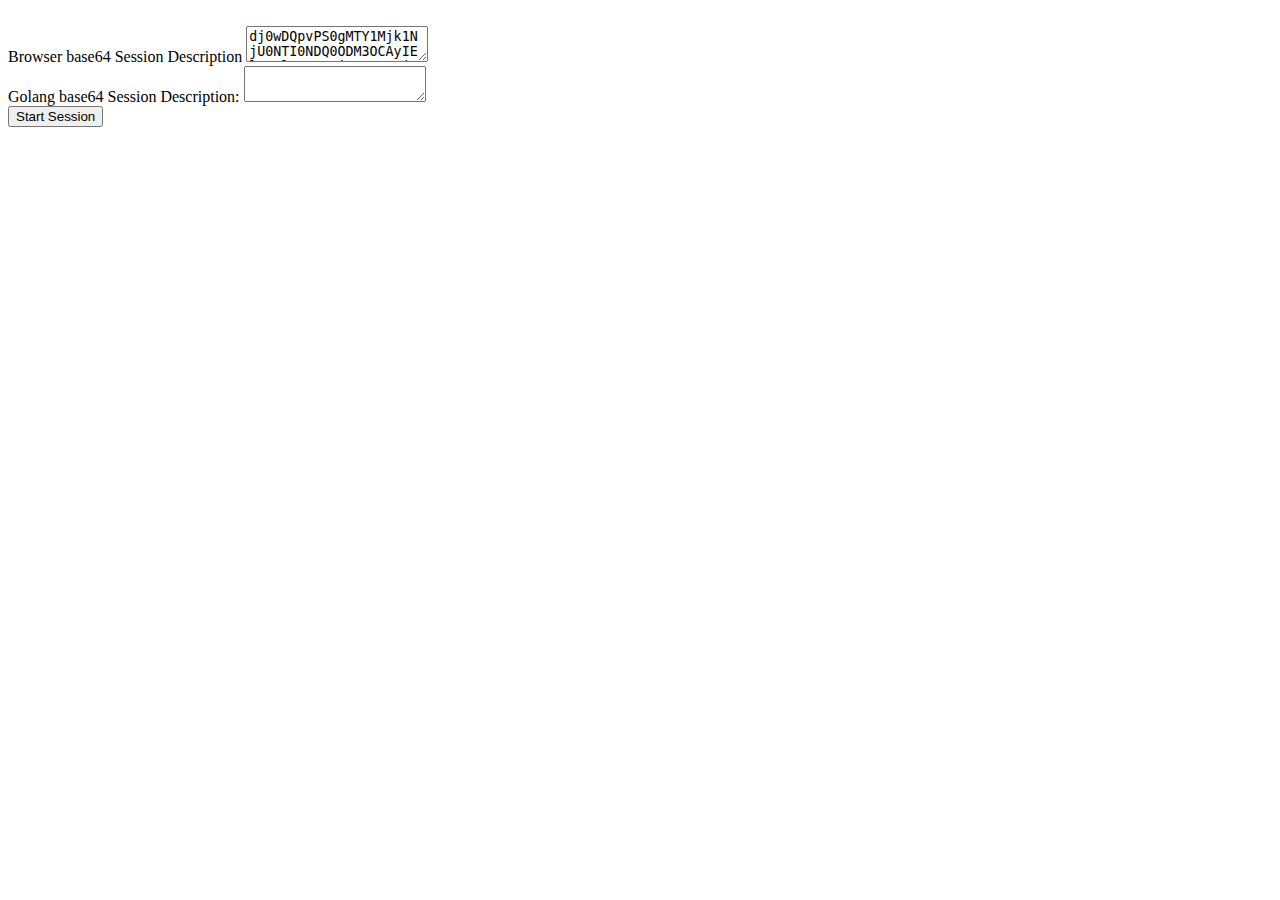
==== static/index.html @ 67b6d557 "edit" ====
<!DOCTYPE html>
<html>
<head>
  <title></title>
</head>
<body>
    <script src="./jquery.min.js"></script>
    <div id="remoteVideos"></div>
    <br />
    Browser base64 Session Description
    <textarea id="localSessionDescription" readonly="true"></textarea> <br />
    Golang base64 Session Description:
    <textarea id="remoteSessionDescription"></textarea>
    <br/>

    <button onclick="window.startSession()"> Start Session </button>
    <script>
        var rtsplist = [
            'rtsp://admin:123456@171.25.232.42:1554/mpeg4cif',
            'rtsp://admin:123456@171.25.232.42:1554/mpeg4cif1',
            'rtsp://admin:123456@171.25.232.42:1554/mpeg4cif2'
        ];

        var rtsplistStr = rtsplist.join(',');

        var newRtcPeerConnection = new RTCPeerConnection();
        
        rtcPeerCreateOffer(newRtcPeerConnection, rtsplistStr);

        /* eslint-env browser */
        // let pc = new RTCPeerConnection({
        //   iceServers: [
        //     {
        //       urls: 'stun:stun.l.google.com:19302'
        //     }
        //   ]
        // })
        var log = function(msg){
            console.log(msg);
        }

        function rtcPeerCreateOffer(pc, rtspUrl) {
            pc.ontrack = function (event) {
                var el = document.createElement(event.track.kind)
                el.srcObject = event.streams[0]
                el.autoplay = true
                el.controls = true
                document.getElementById('remoteVideos').appendChild(el)
            }

            pc.oniceconnectionstatechange = function(e) {
                log(pc.iceConnectionState);
            }

            pc.onicecandidate = event => {
                if (event.candidate === null) {
                    document.getElementById('localSessionDescription').value = btoa(pc.localDescription.sdp)
                    $.post("/recive", 
                    {
                        data:btoa(pc.localDescription.sdp), rtspUrl: rtspUrl
                    },
                    function(data){
                        document.getElementById('remoteSessionDescription').value = data
                        window.startSession(pc)
                    });
                }
            }

            pc.createOffer({offerToReceiveVideo: true, offerToReceiveAudio: true})
            .then(function(d) {
                pc.setLocalDescription(d)}
            ).catch(log)
        }

        window.startSession = function(pc) {
            let sd = document.getElementById('remoteSessionDescription').value
            if (sd === '') {
                return alert('Session Description must not be empty')
            }

            try {
                pc.setRemoteDescription(new RTCSessionDescription({type: 'answer', sdp: atob(sd)}))
            } catch (e) {
                alert(e)
            }
        }
    </script>
</body>
</html>
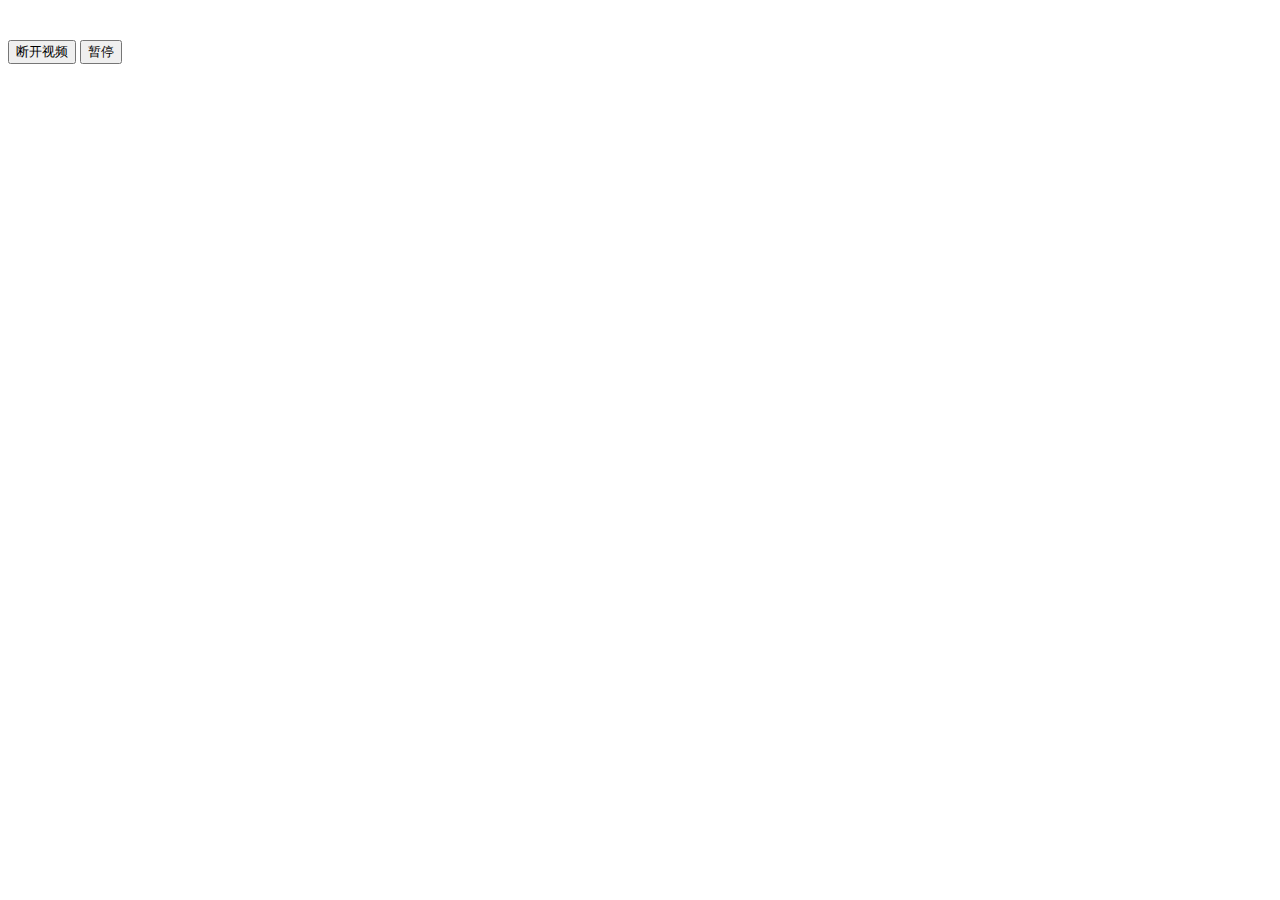
==== commit 1077c369: "mutiple play video" ====
--- a/static/index.html
+++ b/static/index.html
@@ -1,31 +1,57 @@
 <!DOCTYPE html>
 <html>
 <head>
-  <title></title>
+    <title>rtsp-webrtc</title>
+    <meta http-equiv="content-type" content="text/html;charset=utf-8">
+    <meta http-equiv="X-UA-Compatible" content="IE=Edge">
+    <style type="text/css">
+        #remoteVideos {
+            display: flex;
+            justify-content: center;
+            margin-top: 20px;
+        }
+        #remoteVideos video {
+            width: 30%;
+            margin: 0 10px;
+        }
+        button {
+            margin-top: 20px;
+        }
+    </style>
 </head>
 <body>
-    <script src="./jquery.min.js"></script>
+    <script type="text/javascript" src="./jquery.min.js"></script>
+    <script type="text/javascript" src="./rtcpeerconnection.bundle.js"></script>
     <div id="remoteVideos"></div>
-    <br />
+   <!--  <br />
     Browser base64 Session Description
     <textarea id="localSessionDescription" readonly="true"></textarea> <br />
     Golang base64 Session Description:
     <textarea id="remoteSessionDescription"></textarea>
-    <br/>
-
-    <button onclick="window.startSession()"> Start Session </button>
+    <br/> -->
+<!-- 
+    <button onclick="window.startSession()"> Start Session </button> -->
+    <button onclick="closeWebRtc()">断开视频</button>
+    <button onclick="togglePlay(event)">暂停</button>
     <script>
         var rtsplist = [
-            'rtsp://admin:123456@171.25.232.42:1554/mpeg4cif',
-            'rtsp://admin:123456@171.25.232.42:1554/mpeg4cif1',
-            'rtsp://admin:123456@171.25.232.42:1554/mpeg4cif2'
+            'rtsp://admin:admin@172.18.135.131:554/1/h264major',
+            'rtsp://admin:admin@172.18.135.131:554/1/h264major',
+            'rtsp://admin:admin@172.18.135.131:554/1/h264major'
         ];
 
-        var rtsplistStr = rtsplist.join(',');
+        var peerConnections = [];
 
-        var newRtcPeerConnection = new RTCPeerConnection();
+        rtsplist.forEach(function(v) {
+            newPeerConnection(v);
+        });
+
+        function newPeerConnection(rtspUrl) {
+            var newRtcPeerConnection = new PeerConnection();
+            peerConnections.push(newRtcPeerConnection);
+            rtcPeerCreateOffer(newRtcPeerConnection, rtspUrl);
+        }
         
-        rtcPeerCreateOffer(newRtcPeerConnection, rtsplistStr);
 
         /* eslint-env browser */
         // let pc = new RTCPeerConnection({
@@ -39,51 +65,108 @@
             console.log(msg);
         }
 
+        function togglePlay (e) {
+            if ($(e.target).html() === '暂停') {
+                $(e.target).html('播放');
+                document.querySelectorAll('video').forEach(function(v) {
+                    v.pause();
+                });
+            } else {
+                $(e.target).html('暂停');
+                document.querySelectorAll('video').forEach(function(v) {
+                    v.play();
+                });
+            }
+        }
+
         function rtcPeerCreateOffer(pc, rtspUrl) {
-            pc.ontrack = function (event) {
-                var el = document.createElement(event.track.kind)
-                el.srcObject = event.streams[0]
+            // pc.ontrack = function (event) {
+            //     var el = document.createElement(event.track.kind)
+            //     el.srcObject = event.streams[0]
+            //     el.autoplay = true
+            //     el.controls = true
+            //     document.getElementById('remoteVideos').appendChild(el)
+            // }
+
+            // pc.oniceconnectionstatechange = function(e) {
+            //     log(pc.iceConnectionState);
+            // }
+
+            // pc.onicecandidate = event => {
+            //     if (event.candidate === null) {
+            //         document.getElementById('localSessionDescription').value = btoa(pc.localDescription.sdp)
+            //         $.post("/recive", 
+            //         {
+            //             data:btoa(pc.localDescription.sdp), rtspUrl: rtspUrl
+            //         },
+            //         function(data){
+            //             document.getElementById('remoteSessionDescription').value = data
+            //             window.startSession(pc)
+            //         });
+            //     }
+            // }
+
+            // pc.createOffer({offerToReceiveVideo: true, offerToReceiveAudio: true})
+            // .then(function(d) {
+            //     pc.setLocalDescription(d)}
+            // ).catch(log)
+
+            pc.on('addStream', function (event) {
+                // it's your job to send these to someone
+                var el = document.createElement('video');
+                el.srcObject = event.stream
                 el.autoplay = true
                 el.controls = true
+                el.muted = true
                 document.getElementById('remoteVideos').appendChild(el)
-            }
+            });
 
-            pc.oniceconnectionstatechange = function(e) {
-                log(pc.iceConnectionState);
-            }
 
-            pc.onicecandidate = event => {
-                if (event.candidate === null) {
-                    document.getElementById('localSessionDescription').value = btoa(pc.localDescription.sdp)
-                    $.post("/recive", 
-                    {
-                        data:btoa(pc.localDescription.sdp), rtspUrl: rtspUrl
-                    },
-                    function(data){
-                        document.getElementById('remoteSessionDescription').value = data
-                        window.startSession(pc)
-                    });
+            pc.offer(
+                {
+                    offerToReceiveAudio: false,
+                    offerToReceiveVideo: true
+                }, 
+                function (err, offer) {
+                    if (!err) {
+                        $.post("/recive", 
+                        {
+                            data:btoa(offer.sdp), rtspUrl: rtspUrl
+                        },
+                        function(data){
+                            try {
+                                pc.handleAnswer({type: 'answer', sdp: atob(data)}, function (err) {
+                                    if (err) {
+                                        log(err);
+                                    }
+                                })
+                            } catch (e) {
+                                alert(e)
+                            }
+                        });
+                    }
                 }
-            }
-
-            pc.createOffer({offerToReceiveVideo: true, offerToReceiveAudio: true})
-            .then(function(d) {
-                pc.setLocalDescription(d)}
-            ).catch(log)
+            );
         }
 
-        window.startSession = function(pc) {
-            let sd = document.getElementById('remoteSessionDescription').value
-            if (sd === '') {
-                return alert('Session Description must not be empty')
-            }
+        function closeWebRtc() {
+            peerConnections.forEach(function(v) {
+                v.close();
+            });
+        }
 
-            try {
-                pc.setRemoteDescription(new RTCSessionDescription({type: 'answer', sdp: atob(sd)}))
-            } catch (e) {
-                alert(e)
-            }
-        }
+        // window.startSession = function(pc) {
+        //     let sd = document.getElementById('remoteSessionDescription').value
+        //     if (sd === '') {
+        //         return alert('Session Description must not be empty')
+        //     }
+
+        //     try {
+        //         pc.setRemoteDescription(new RTCSessionDescription({type: 'answer', sdp: atob(sd)}))
+        //     } catch (e) {
+        //         alert(e)
+        //     }
+        // }
     </script>
 </body>
 </html>
